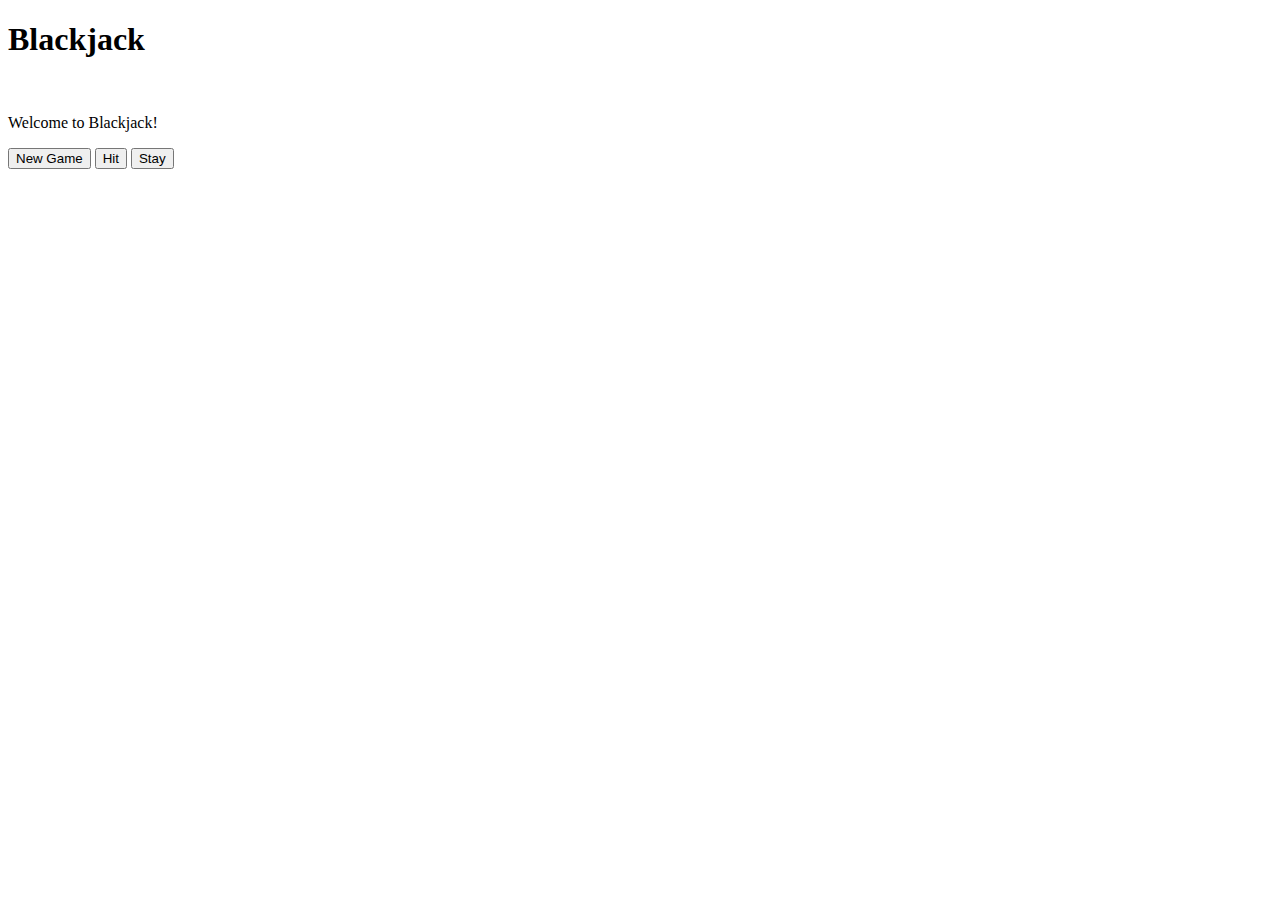
==== index.html @ cc680da3 "Blackjack all basic functions done game is working" ====
<!DOCTYPE html>
<html>

  <head>
    <link rel="stylesheet" href="style.css">
    
  </head>

  <body>
    <h1>Blackjack</h1>
    <br>
    <p id="text-area">Welcome to Blackjack!</p>
    <button id="new-game">New Game</button>
    <button id="hitbut">Hit</button>
    <button id="staybut">Stay</button>
    
    <script src="blackjack.js"></script>
  </body>

</html>
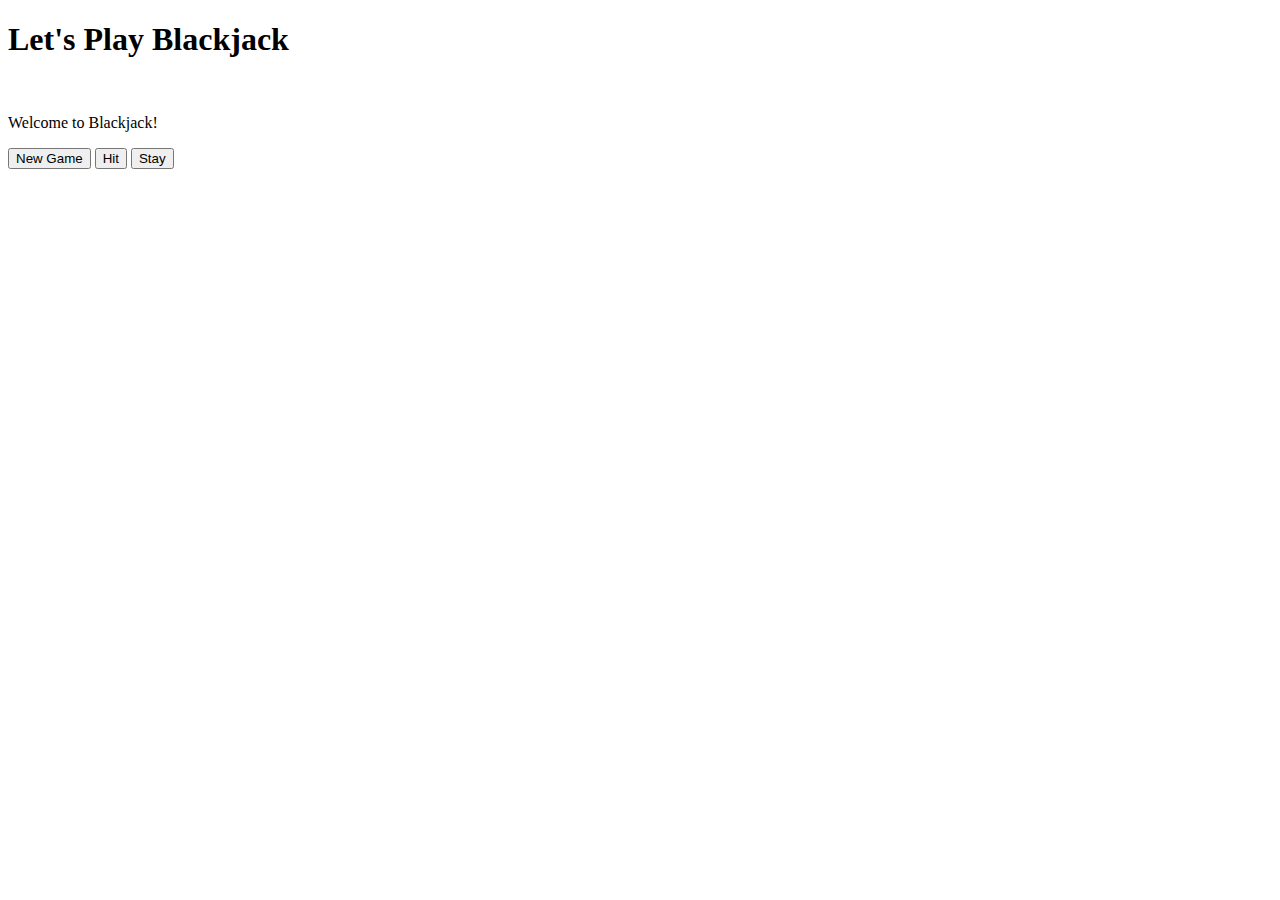
==== commit 2afa83a2: "test commit" ====
--- a/index.html
+++ b/index.html
@@ -7,7 +7,7 @@
   </head>
 
   <body>
-    <h1>Blackjack</h1>
+    <h1>Let's Play Blackjack</h1>
     <br>
     <p id="text-area">Welcome to Blackjack!</p>
     <button id="new-game">New Game</button>
